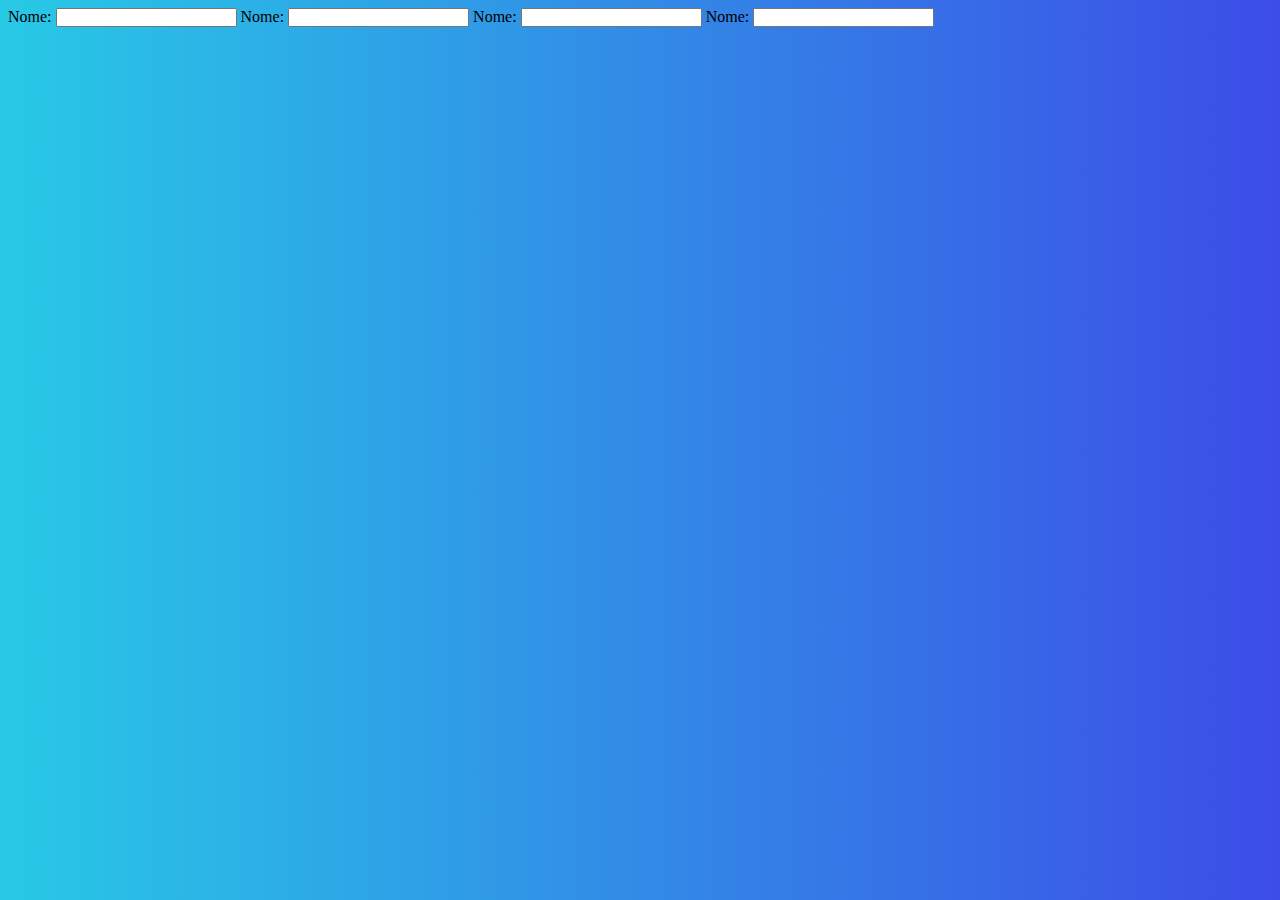
==== index.html @ 97d033c5 "first commit Sedac" ====
<!DOCTYPE html>
<html lang="pt-BR">
<head>
    <meta charset="UTF-8">
    <meta http-equiv="X-UA-Compatible" content="IE=edge">
    <meta name="viewport" content="width=device-width, initial-scale=1.0">
    <script src="js/main.js" type="text/javascript"></script>
    <link rel="stylesheet" type="text/css" href="styles/login.css">
    <script src="js/login.js"></script>
    <link href="https://cdn.jsdelivr.net/npm/bootstrap@5.2.2/dist/css/bootstrap.min.css" rel="stylesheet" integrity="sha384-Zenh87qX5JnK2Jl0vWa8Ck2rdkQ2Bzep5IDxbcnCeuOxjzrPF/et3URy9Bv1WTRi" crossorigin="anonymous">
    <title>Login</title>
</head>
<body>  
    
    <form id="form">    
        <label for="name">Nome:</label>
        <input type="text" id="name"> 

        <label for="name">Nome:</label>
        <input type="text" id="name">
        <label for="name">Nome:</label>
        <input type="text" id="name">
        
        <label for="name">Nome:</label>
        <input type="text" id="name">


        


    </form>

    
    
    
    <script src="https://cdn.jsdelivr.net/npm/bootstrap@5.2.2/dist/js/bootstrap.bundle.min.js" integrity="sha384-OERcA2EqjJCMA+/3y+gxIOqMEjwtxJY7qPCqsdltbNJuaOe923+mo//f6V8Qbsw3" crossorigin="anonymous"></script>
</body>
</html>
---- styles/login.css ----
* {
   padding: 0;

}

body{
    background-image: linear-gradient(to right, rgb(40, 201, 230), rgb(60, 77, 231));
}
.login-form {
    width: 350px;
    margin-top: 150px;
    background-color: rgb(88, 224, 117);
    border-radius: 15px;
}
.container {
    margin-top: 150px;
}
h1 {
    padding-top: 5rem;
    text-align: center;
    line-height: 1.5;
    margin: auto;
    font-weight: bold;
    font-family: "Crimson Text", "Times New Roman", serif;
}
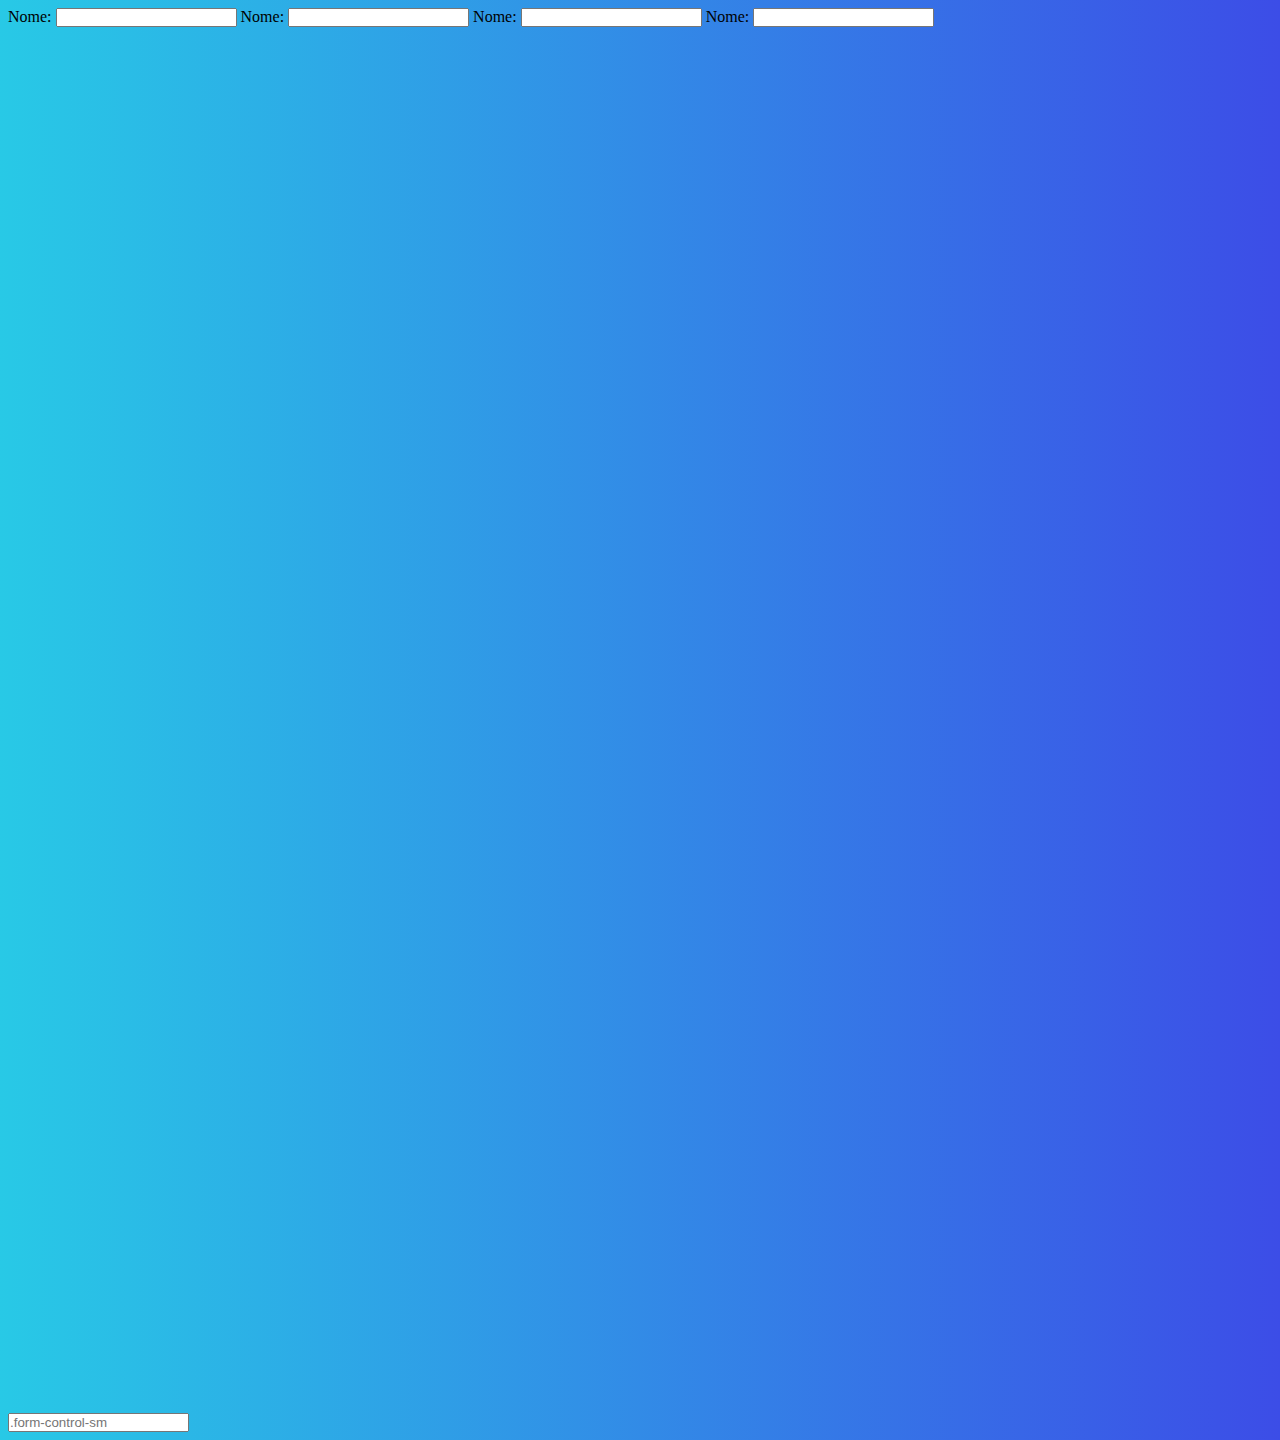
==== commit d7157f28: "1 commit" ====
--- a/index.html
+++ b/index.html
@@ -1,5 +1,6 @@
 <!DOCTYPE html>
 <html lang="pt-BR">
+
 <head>
     <meta charset="UTF-8">
     <meta http-equiv="X-UA-Compatible" content="IE=edge">
@@ -7,32 +8,53 @@
     <script src="js/main.js" type="text/javascript"></script>
     <link rel="stylesheet" type="text/css" href="styles/login.css">
     <script src="js/login.js"></script>
-    <link href="https://cdn.jsdelivr.net/npm/bootstrap@5.2.2/dist/css/bootstrap.min.css" rel="stylesheet" integrity="sha384-Zenh87qX5JnK2Jl0vWa8Ck2rdkQ2Bzep5IDxbcnCeuOxjzrPF/et3URy9Bv1WTRi" crossorigin="anonymous">
+    <link rel="preconnect" href="https://fonts.googleapis.com">
+    <link rel="preconnect" href="https://fonts.gstatic.com" crossorigin>
+    <link href="https://fonts.googleapis.com/css2?family=Josefin+Sans:ital,wght@0,100;0,200;0,300;0,400;0,500;0,600;0,700;1,100;1,200;1,300;1,400;1,500;1,600;1,700&display=swap" rel="stylesheet">
+    <link href="https://cdn.jsdelivr.net/npm/bootstrap@5.2.2/dist/css/bootstrap.min.css" rel="stylesheet"
+        integrity="sha384-Zenh87qX5JnK2Jl0vWa8Ck2rdkQ2Bzep5IDxbcnCeuOxjzrPF/et3URy9Bv1WTRi" crossorigin="anonymous">
     <title>Login</title>
 </head>
-<body>  
-    
-    <form id="form">    
+
+<body>
+
+    <form id="form">
         <label for="name">Nome:</label>
-        <input type="text" id="name"> 
+        <input type="text" id="name">
 
         <label for="name">Nome:</label>
         <input type="text" id="name">
         <label for="name">Nome:</label>
         <input type="text" id="name">
-        
+
         <label for="name">Nome:</label>
         <input type="text" id="name">
+        <br> <br> <br>
+        <style>
+            .h400 {
+                height: 400px;
+            }
+        </style>
+
+        <div class="container">
+            <div class="row">
+                <div class="col-2 bg-dark bg-opacity-50 h400">
+
+                </div>
+                <div class="col-3 bg-dark bg-opacity-75 h400"></div>
+                <div class="col-2 bg-dark bg-opacity-50 h400"></div>
+            </div>
+        </div>
 
 
-        
 
 
     </form>
+    <input class="form-control form-control-sm" type="text" placeholder=".form-control-sm" aria-label=".form-control-sm example">
 
-    
-    
-    
-    <script src="https://cdn.jsdelivr.net/npm/bootstrap@5.2.2/dist/js/bootstrap.bundle.min.js" integrity="sha384-OERcA2EqjJCMA+/3y+gxIOqMEjwtxJY7qPCqsdltbNJuaOe923+mo//f6V8Qbsw3" crossorigin="anonymous"></script>
+
+
+    <script src="https://cdn.jsdelivr.net/npm/bootstrap@5.2.2/dist/js/bootstrap.bundle.min.js"integrity="sha384-OERcA2EqjJCMA+/3y+gxIOqMEjwtxJY7qPCqsdltbNJuaOe923+mo//f6V8Qbsw3"crossorigin="anonymous"></script>
 </body>
+
 </html>